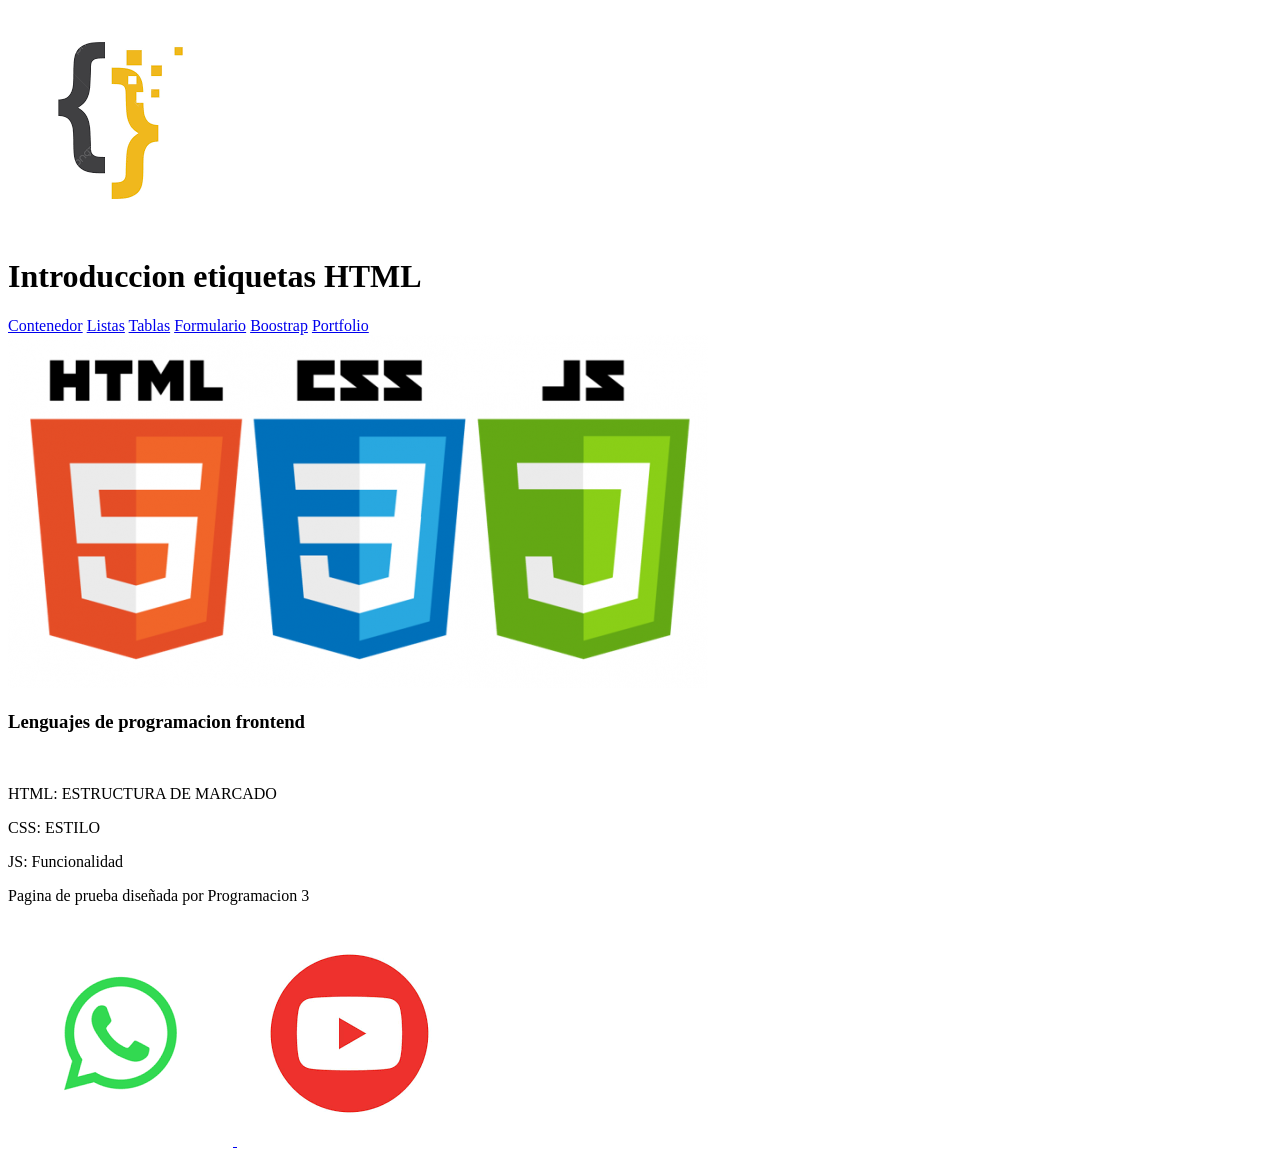
==== index.html @ 02a1c4aa "agrege nuva version de boostrap y su css y js" ====
<!DOCTYPE html>
<html lang="en">
<head>
    <meta charset="UTF-8">
    <meta name="viewport" content="width=device-width, initial-scale=1.0">
    <title>Introduccion Programacion 3</title>
    <link rel="shortcut icon" href="./img/images.png" type="image/x-icon">
    <link rel="stylesheet" href="style.css">
</head>
<body>
    <header>
        <img src="./img/images.png" alt="">
        <h1 class="titulo">Introduccion etiquetas HTML</h1>
        <nav>
            <a href="contenedor.html">Contenedor</a>
            <a href="lista.html">Listas</a>
            <a href="tabla.html">Tablas</a>
            <a href="formulario.html">Formulario</a>
            <a href="boostrap.html">Boostrap</a>
            <a href="portafolio.html">Portfolio</a>
        </nav>
    </header>
    <main>
        <section class="c1">
            <img src="./img/lenguajes_1-700x353.png" alt="">
            <h3>Lenguajes de programacion frontend</h3>
        </section>
       
        <section class="c2">
            <img src="https://encrypted-tbn0.gstatic.com/images?q=tbn:ANd9GcQzXwLIZaPTYBwVr990VS_jx0trhiIRLJMP8g&s" alt="">
            <p>HTML: ESTRUCTURA DE MARCADO</p>
            <p>CSS: ESTILO</p>
            <p>JS: Funcionalidad </p>
        </section>
    </main>
    <footer id="footer">
        <p>Pagina de prueba diseñada por Programacion 3</p>
        <a class="i1" href="https://web.whatsapp.com/" target="_blank">
            <img src="[data-uri]" alt="">
        </a>
        <a class="i2" href="https://www.youtube.com/" target="_blank">
        
            <img src="[data-uri]" alt="">
        </a>
    </footer>
</body>
</html>
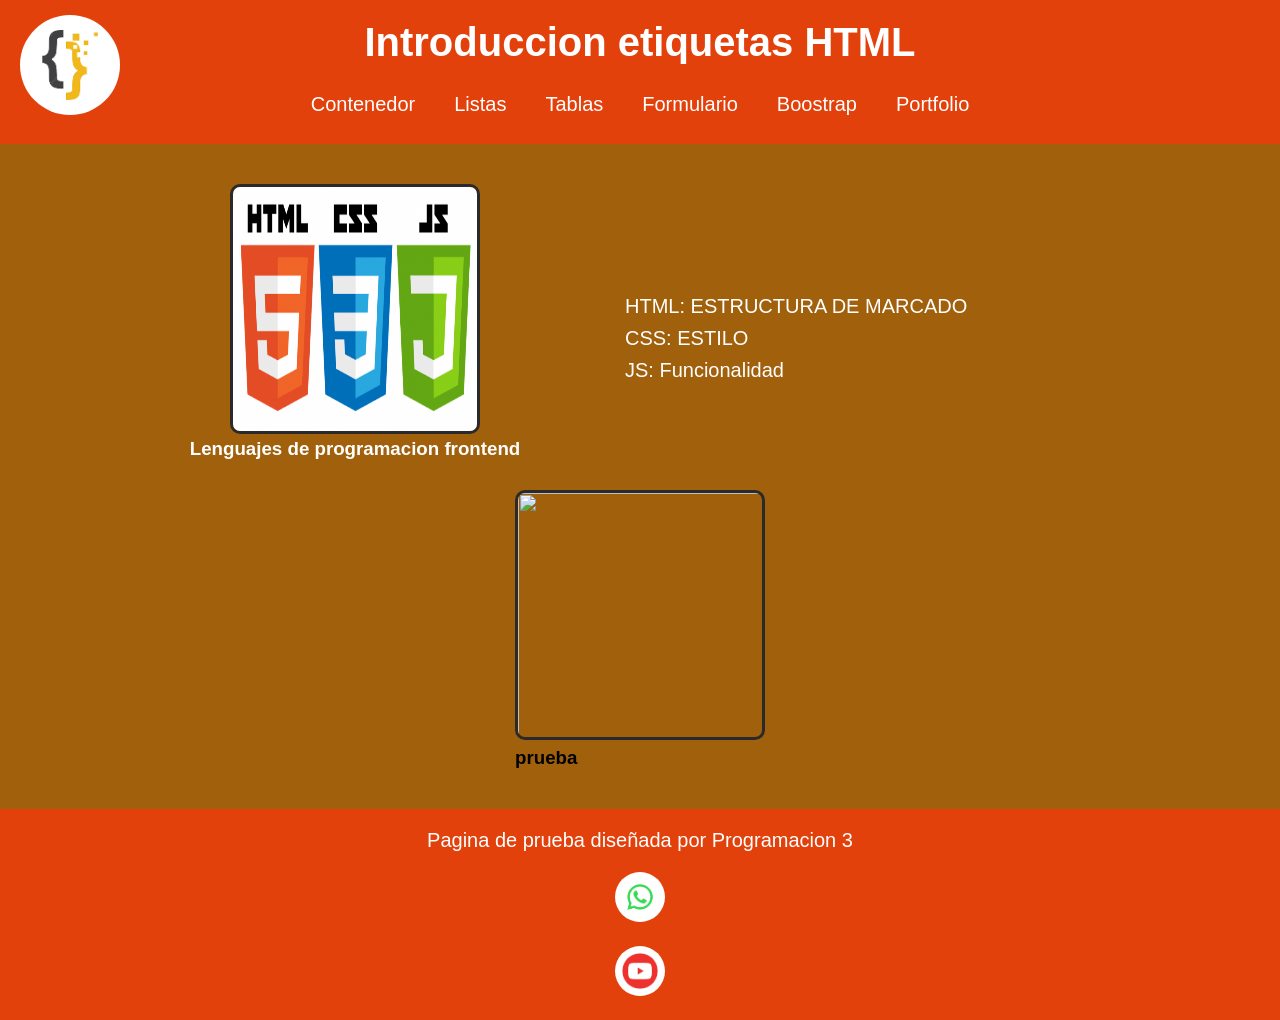
==== commit 2711ee22: "Add files via upload" ====
--- a/index.html
+++ b/index.html
@@ -32,6 +32,11 @@
             <p>CSS: ESTILO</p>
             <p>JS: Funcionalidad </p>
         </section>
+
+        <section class="c3">
+            <img src="https://cdn.pixabay.com/photo/2014/11/19/10/52/man-537136_640.jpg" alt="">
+            <h3>prueba</h3>
+        </section>
     </main>
     <footer id="footer">
         <p>Pagina de prueba diseñada por Programacion 3</p>
--- a/style.css
+++ b/style.css
@@ -0,0 +1,193 @@
+/* RESET */
+*{
+    margin: 0;
+    padding: 0;
+    box-sizing: border-box;
+}
+
+/* BODY */
+body{
+    background-color: rgb(160, 96, 12);
+    font-family: Arial, Helvetica, sans-serif;
+}
+
+/* HEADER */
+header{
+    background-color: rgb(227, 65, 11);
+    position: relative;
+    padding: 20px;
+}
+
+header h1{
+    text-align: center;
+    color: white;
+    font-size: 40px;
+    margin-bottom: 20px;
+}
+
+/* IMAGEN HEADER */
+header img{
+    width: 100px;
+    height: 100px;
+    border-radius: 50%;
+    position: absolute;
+    left: 20px;
+    top: 15px;
+}
+
+/* NAV */
+nav{
+    display: flex;
+    justify-content: center;
+    flex-wrap: wrap;
+    gap: 15px;
+    margin-top: 10px;
+}
+
+nav a{
+    text-decoration: none;
+    color: white;
+    padding: 8px 12px;
+    transition: 0.3s;
+    font-size: 20px;
+}
+
+nav a:hover{
+    color: black;
+}
+
+/* MAIN */
+main{
+    display: flex;
+    justify-content: center;
+    align-items: center;
+    gap: 30px;
+    padding: 40px;
+    flex-wrap: wrap;
+}
+
+/* CONTENEDOR 1 */
+.c1{
+    color: white;
+    width: 40%;
+    min-width: 300px;
+    text-align: center;
+}
+
+.c1 img{
+    width: 250px;
+    height: 250px;
+    border: 3px solid rgb(43, 42, 42);
+    border-radius: 10px;
+}
+
+/* CONTENEDOR 2 */
+.c2{
+    color: white;
+    width: 45%;
+    min-width: 300px;
+    font-size: 20px;
+    line-height: 1.6;
+}
+.c3 img{
+    width: 250px;
+    height: 250px;
+    border: 3px solid rgb(43, 42, 42);
+    border-radius: 10px;
+}
+
+/* FOOTER */
+footer{
+    background-color: rgb(227, 65, 11);
+    color: white;
+    padding: 20px;
+    text-align: center;
+}
+
+footer img{
+    width: 50px;
+    height: 50px;
+    border-radius: 50%;
+    margin-top: 10px;
+}
+
+footer p{
+    font-size: 20px;
+}
+
+.i1{
+    margin: 10px auto;
+    display: block;
+}
+
+/* ---------------- RESPONSIVE ---------------- */
+
+/* TABLET */
+@media (max-width: 900px){
+
+    header img{
+        position: static;
+        display: block;
+        margin: auto;
+    }
+
+    header h1{
+        font-size: 32px;
+        margin-top: 15px;
+    }
+
+    .c1,
+    .c2{
+        width: 80%;
+        text-align: center;
+    }
+
+    .c1 img{
+        width: 220px;
+        height: 220px;
+    }
+}
+
+/* CELULAR */
+@media (max-width: 600px){
+
+    header{
+        text-align: center;
+    }
+
+    header h1{
+        font-size: 26px;
+    }
+
+    nav{
+        flex-direction: column;
+        align-items: center;
+        gap: 10px;
+    }
+
+    nav a{
+        font-size: 18px;
+    }
+
+    main{
+        padding: 20px;
+    }
+
+    .c1,
+    .c2{
+        width: 100%;
+    }
+
+    .c1 img{
+        width: 180px;
+        height: 180px;
+    }
+
+    .c2{
+        font-size: 18px;
+    }
+
+    footer p{
+        font-size: 18px;
+    }
+}
